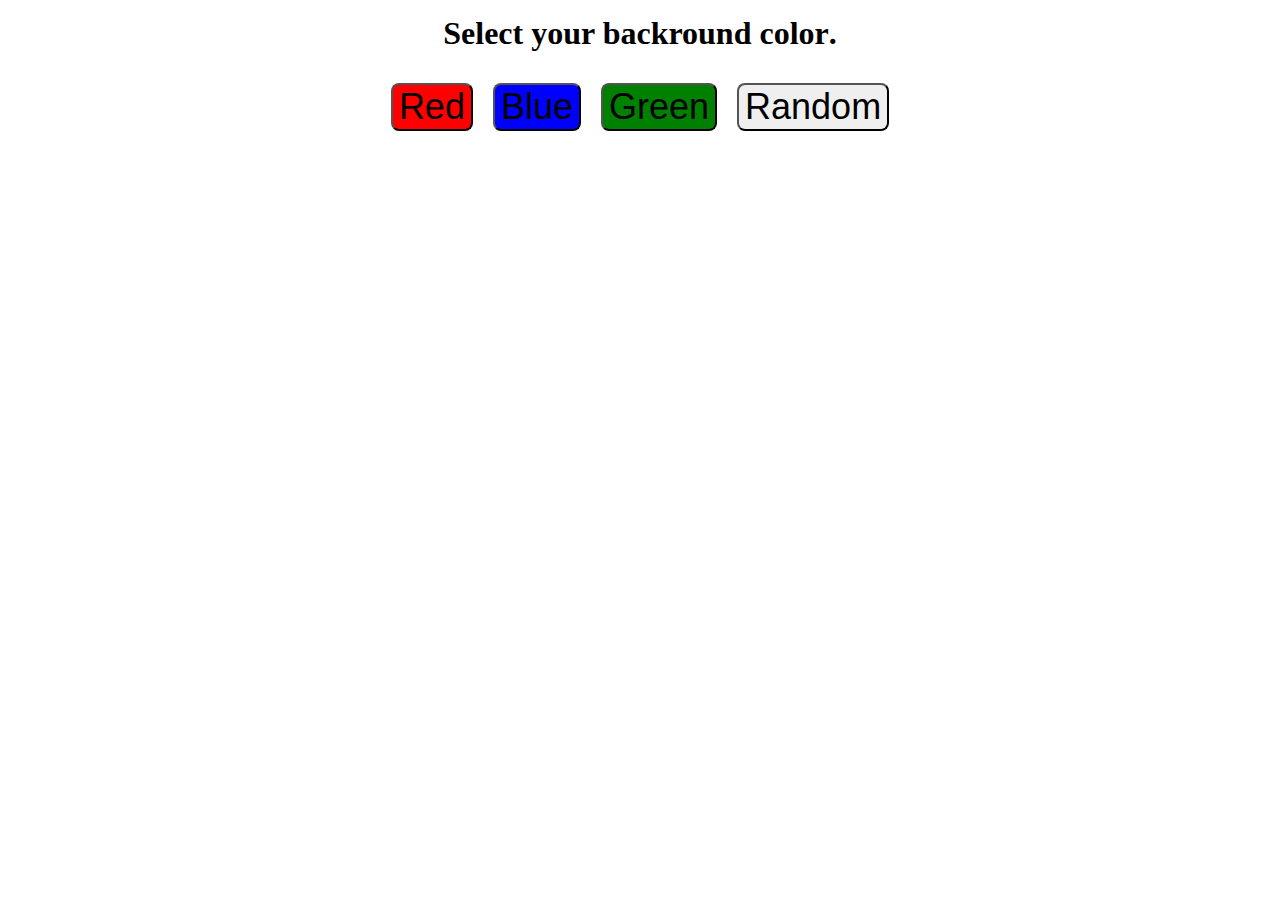
==== color-swapper/index.html @ 8879c5ff "changed directory name to match project properly." ====
<!DOCTYPE html>
<html lang="en">
<head>
    <meta charset="UTF-8">
    <meta name="viewport" content="width=device-width, initial-scale=1.0">
    <title>Color Flipper</title>
    <link rel="stylesheet" href="style.css">
    
</head>

<body>
<script src="./main.js"></script>
    <h1><strong>Select your backround color</strong>.</h1>
    <div class = "container">
       <button class="buttons" id="button-red" onclick="setColor('red')">Red</button>
        <button class="buttons" id="button-blue" onclick="setColor('blue')">Blue</button>
        <button class="buttons" id="button-green" onclick="setColor('green')" >Green</button>
        <button class="buttons" id="button-white" onclick="randomColor()">Random</button>
    </div>





</body>
</html>
---- color-swapper/style.css ----
h1 {
    display: flex;
    justify-content: center;
    margin-top: 15px;
    
}

.container {
    display: flex;
    justify-content: center;
    
    
    
}

.buttons {
    display: flex;
    justify-content: space-between;
    border-radius: 8px;
    font-size: 36px;
}



#button-red {
    background-color: red;
   margin: 10px;
}

#button-blue {
    background-color: blue;
    margin: 10px;
}

#button-green {
    background-color: green;
    margin: 10px;
}

#button-white {
   margin: 10px;
}
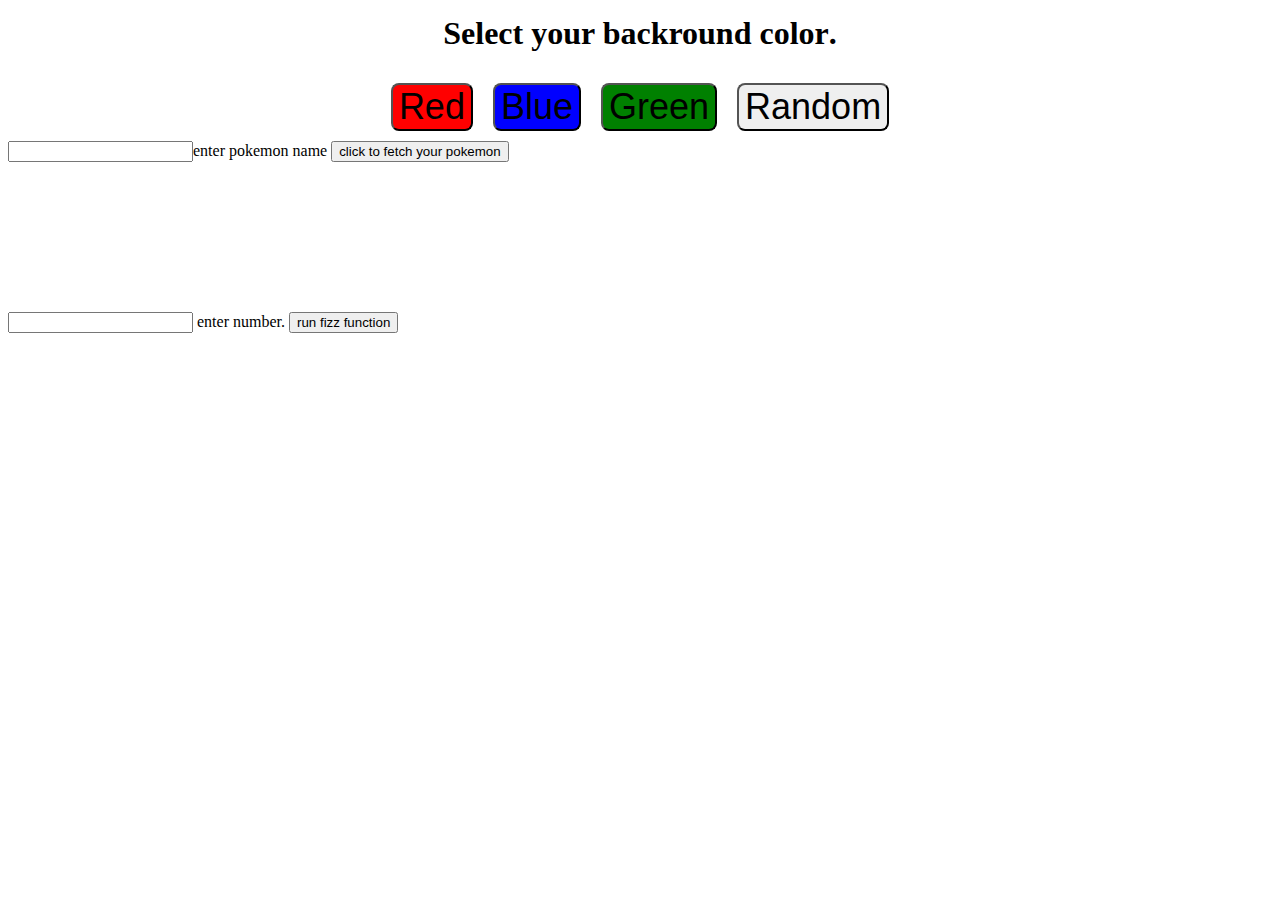
==== commit c668680b: "just messing around with some apis and practicing manipulating the dom better." ====
--- a/color-swapper/index.html
+++ b/color-swapper/index.html
@@ -1,26 +1,41 @@
 <!DOCTYPE html>
 <html lang="en">
+
 <head>
     <meta charset="UTF-8">
     <meta name="viewport" content="width=device-width, initial-scale=1.0">
     <title>Color Flipper</title>
     <link rel="stylesheet" href="style.css">
-    
+
 </head>
 
 <body>
-<script src="./main.js"></script>
     <h1><strong>Select your backround color</strong>.</h1>
-    <div class = "container">
-       <button class="buttons" id="button-red" onclick="setColor('red')">Red</button>
+    <div class="container">
+        <button class="buttons" id="button-red" onclick="setColor('red')">Red</button>
         <button class="buttons" id="button-blue" onclick="setColor('blue')">Blue</button>
-        <button class="buttons" id="button-green" onclick="setColor('green')" >Green</button>
+        <button class="buttons" id="button-green" onclick="setColor('green')">Green</button>
         <button class="buttons" id="button-white" onclick="randomColor()">Random</button>
     </div>
 
+    <div>
+
+        <input id="inputText" type="textbox">enter pokemon name</input>
+        <button id="apiButton"> click to fetch your pokemon </button>
+        <div id="message"></div>
+
+    </div>
 
 
+    <div style="padding-top: 150px">
+        <input id="fizztext" type="textbox"> enter number.</input>
+        <button id="fizzbutton">run fizz function</button>
+        <div id="fizzbuzz" </div>
+
+        </div>
 
 
+        <script src="./main.js"></script>
 </body>
-</html>+
+</html>
